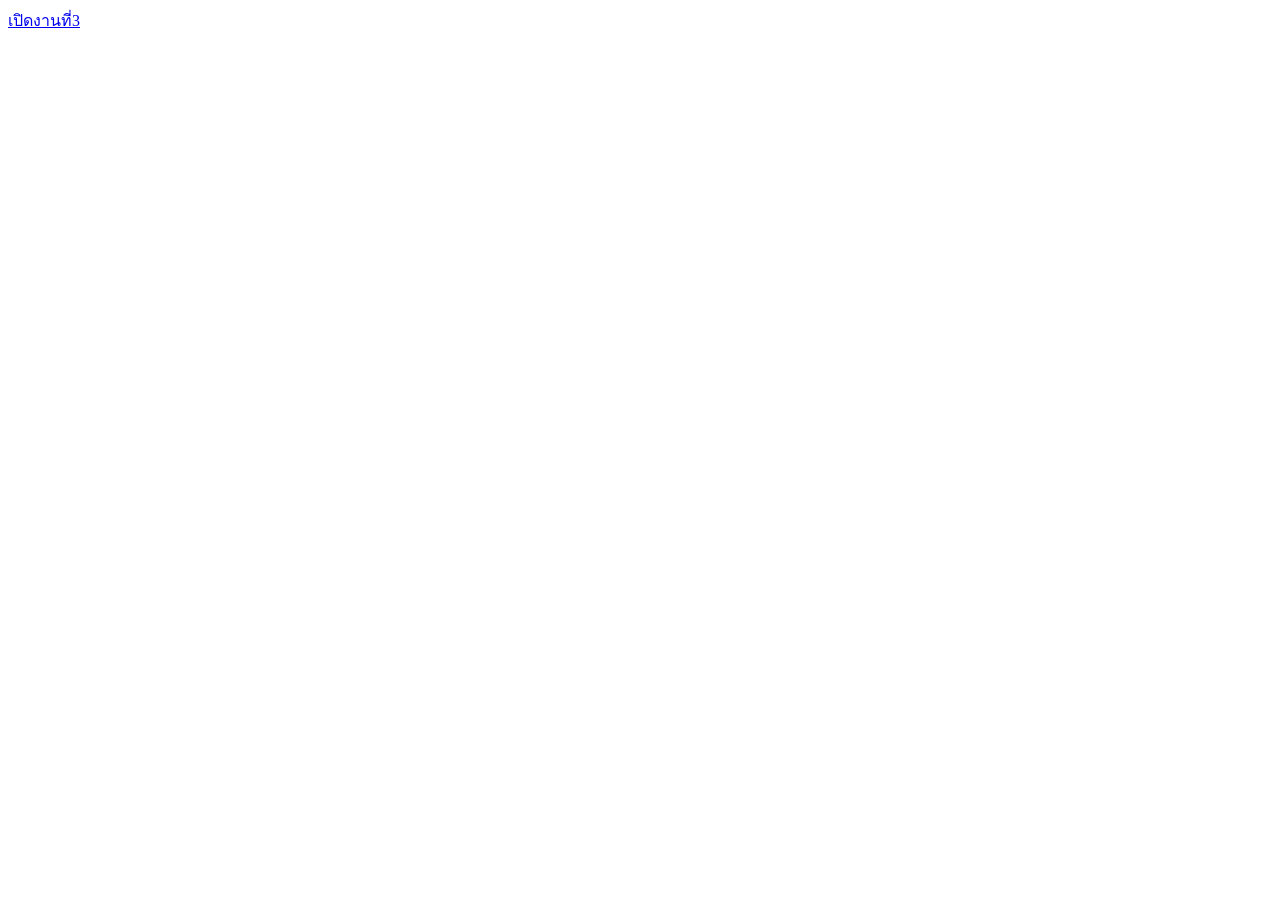
==== index.html @ 31d5fc0e "Rename work05-610-16.html to index.html" ====
<!DOCTYPE html>
<html lang="html">
<head>
<meta charset="utf-8">
<title>work5 html link</title>
</head>
<body>
<a href="c1superstar-cupola-10316236_1280" target_blank"><ing src="c1superstar-cupola-10316236_1280" width="50px"></a>
<a href="work03-610-01.html"_blank>เปิดงานที่3</a>

<a href="httaps://www.sanook.com"target="_blank</a>
</body>
</html>
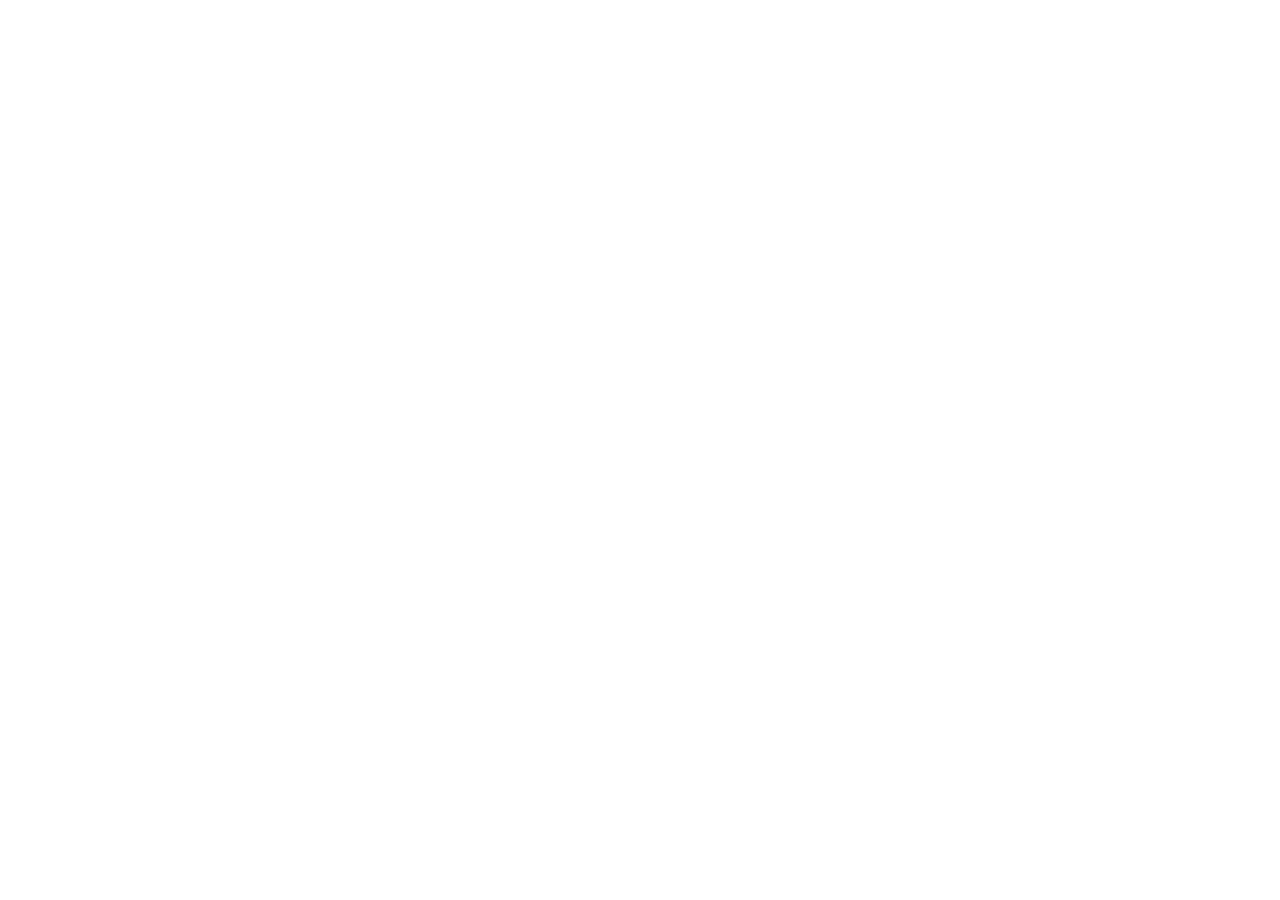
==== commit 5140a8dc: "Update index.html" ====
--- a/index.html
+++ b/index.html
@@ -1,13 +1,11 @@
 <!DOCTYPE html>
-<html lang="html">
-<head>
-<meta charset="utf-8">
-<title>work5 html link</title>
-</head>
-<body>
-<a href="c1superstar-cupola-10316236_1280" target_blank"><ing src="c1superstar-cupola-10316236_1280" width="50px"></a>
-<a href="work03-610-01.html"_blank>เปิดงานที่3</a>
+<html>
+  <head>
+    <meta charset"utf-8">
+    <title>ยินดีต้อนรับ</title>
+  </head>
+  <body>
+    <h1 style="color:red; font-size:300%>ยินดีตอนรับเข้าสู่เว็ปไซต์ นาย ธนทัต นิธากร ชั้น ม.6/10 เลขที่16</h1>
+  </body>
+</html>
 
-<a href="httaps://www.sanook.com"target="_blank</a>
-</body>
-</html>
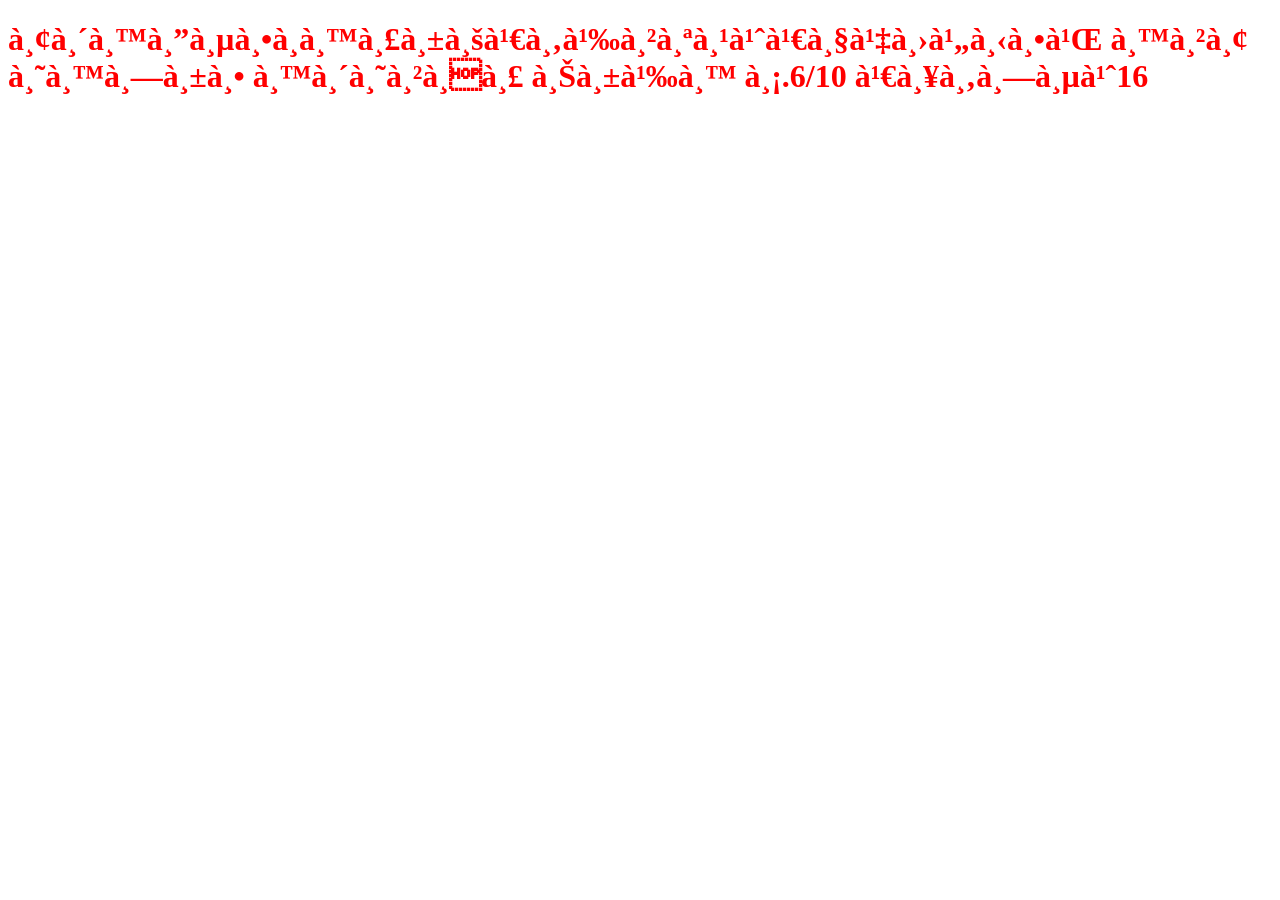
==== commit 01ecbcb0: "Update index.html" ====
--- a/index.html
+++ b/index.html
@@ -5,7 +5,7 @@
     <title>ยินดีต้อนรับ</title>
   </head>
   <body>
-    <h1 style="color:red; font-size:300%>ยินดีตอนรับเข้าสู่เว็ปไซต์ นาย ธนทัต นิธากร ชั้น ม.6/10 เลขที่16</h1>
+    <h1 style="color:red; front-size;300%;">ยินดีตอนรับเข้าสู่เว็ปไซต์ นาย ธนทัต นิธากร ชั้น ม.6/10 เลขที่16</h1>
   </body>
 </html>
 
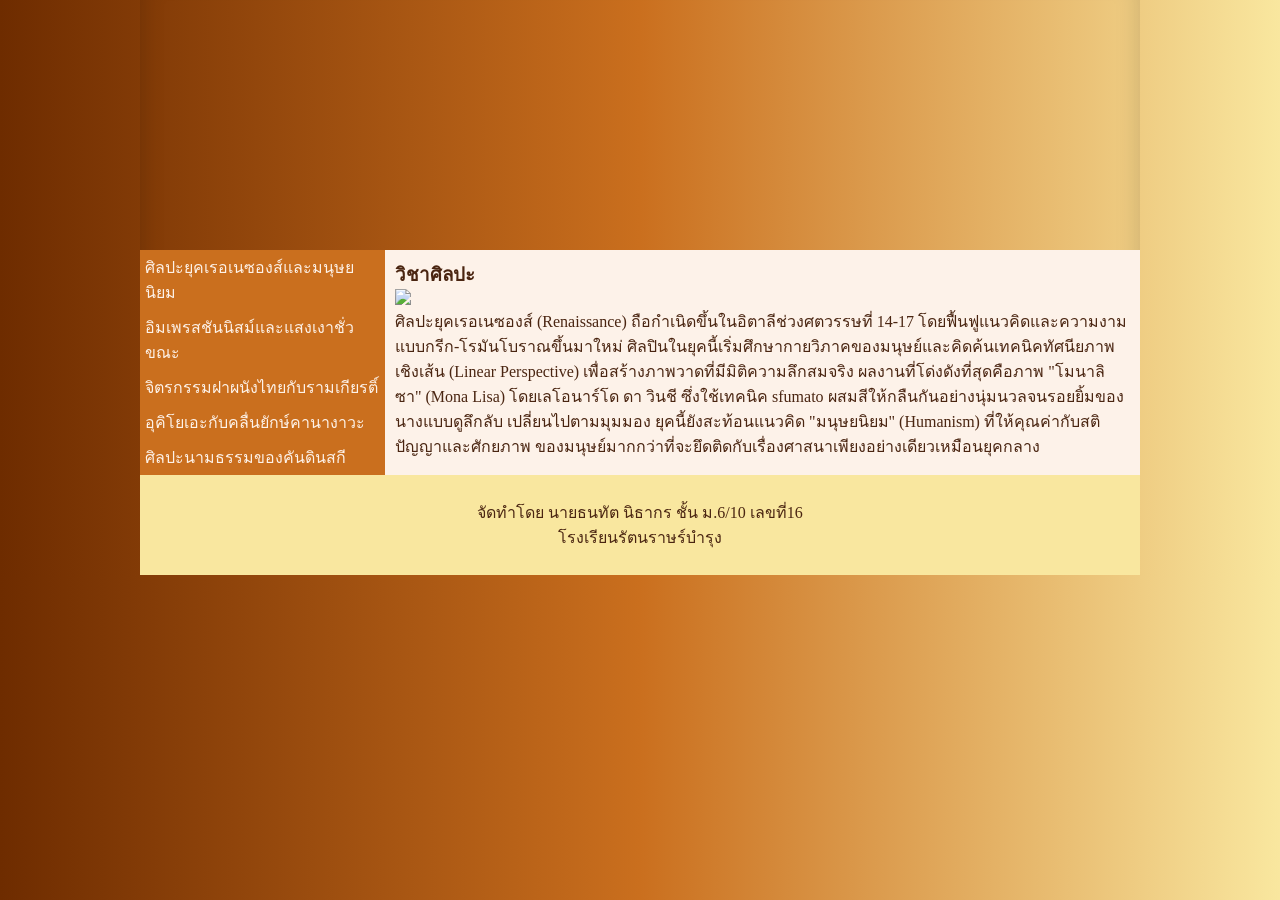
==== commit 0fce3422: "Add files via upload" ====
--- a/index.html
+++ b/index.html
@@ -1,11 +1,37 @@
-<!DOCTYPE html>
-<html>
-  <head>
-    <meta charset"utf-8">
-    <title>ยินดีต้อนรับ</title>
-  </head>
-  <body>
-    <h1 style="color:red; front-size;300%;">ยินดีตอนรับเข้าสู่เว็ปไซต์ นาย ธนทัต นิธากร ชั้น ม.6/10 เลขที่16</h1>
-  </body>
-</html>
-
+<!DOCTYPE html>
+<html lang="th">
+<head>
+<meta charset="utf-8">
+<meta name="viewport" content="width=device-width, initial-scale=1.0">
+<title>ศิลปะยุคเรอเนซองส์</title>
+<link rel="stylesheet" href="mystly.css">
+</head>
+<body>
+<div class="container">
+<header>
+    
+</header>
+<section>
+<nav>
+    <ul>
+        <li><a href="index.html">ศิลปะยุคเรอเนซองส์และมนุษยนิยม</a></li>
+        <li><a href="p2.html">อิมเพรสชันนิสม์และแสงเงาชั่วขณะ</a></li>
+        <li><a href="p3.html">จิตรกรรมฝาผนังไทยกับรามเกียรติ์</a></li>
+        <li><a href="p4.html">อุคิโยเอะกับคลื่นยักษ์คานางาวะ</a></li>
+        <li><a href="p5.html">ศิลปะนามธรรมของคันดินสกี</a></li>
+    </ul>
+</nav>
+<article>
+    <h1>วิชาศิลปะ</h1>
+	<img src="images/image.jpg" style="width:350px;">
+    <p>ศิลปะยุคเรอเนซองส์ (Renaissance) ถือกำเนิดขึ้นในอิตาลีช่วงศตวรรษที่ 14-17 โดยฟื้นฟูแนวคิดและความงามแบบกรีก-โรมันโบราณขึ้นมาใหม่ ศิลปินในยุคนี้เริ่มศึกษากายวิภาคของมนุษย์และคิดค้นเทคนิคทัศนียภาพเชิงเส้น (Linear Perspective) เพื่อสร้างภาพวาดที่มีมิติความลึกสมจริง ผลงานที่โด่งดังที่สุดคือภาพ "โมนาลิซา" (Mona Lisa) โดยเลโอนาร์โด ดา วินชี ซึ่งใช้เทคนิค sfumato ผสมสีให้กลืนกันอย่างนุ่มนวลจนรอยยิ้มของนางแบบดูลึกลับ เปลี่ยนไปตามมุมมอง ยุคนี้ยังสะท้อนแนวคิด "มนุษยนิยม" (Humanism) ที่ให้คุณค่ากับสติปัญญาและศักยภาพ ของมนุษย์มากกว่าที่จะยึดติดกับเรื่องศาสนาเพียงอย่างเดียวเหมือนยุคกลาง</p>
+</article>
+</section>
+<footer>  
+    <p>จัดทำโดย นายธนทัต นิธากร  ชั้น ม.6/10 เลขที่16<br>
+    โรงเรียนรัตนราษร์บำรุง
+    </p>
+</footer>
+</div>
+</body>
+</html>
--- a/mystly.css
+++ b/mystly.css
@@ -0,0 +1,65 @@
+
+body{
+background: #6E2C00;
+background: linear-gradient(90deg,rgba(110, 44, 0, 1) 0%, rgba(202, 111, 30, 1) 50%, rgba(249, 231, 159, 1) 100%);
+}
+*{
+    box-sizing:border-box;
+    margin:0;
+    padding:0;
+}
+.container{
+    width:1000px;
+    margin:0 auto;
+    box-shadow: rgba(0,0,0,0.17) 0px -23px 25px 0px inset;
+}
+header{
+    background-image:url(images/header.jpg);
+    height:250px;
+}    
+header{
+    background-image:url(images/header.jpg);
+    background-size:cover;
+    background-position:center;
+    height:250px;
+}
+section{
+    display:flex;
+}
+nav{
+    background-color:#6E2C00;
+    flex:1;
+}
+nav ul{
+    list-style:none;
+}
+nav a{
+    color:#FDF2E9;
+    text-decoration:none;
+    background-color:#CA6F1E;
+    display:block;
+    width:100%;
+    padding:5px;
+}
+nav a:visited{
+    color:#F9E79F;
+}
+nav a:hover{
+    color:#6E2C00;
+    background-color:#F9E79F;
+}
+nav a:active{
+    color:#FDF2E9;
+}
+article{
+    background-color:#FDF2E9;
+    color:#4A2511;
+    flex:3;
+    padding:10px;
+}
+footer{
+    background-color:#F9E79F;
+    color:#4A2511;
+    padding:25px;
+    text-align:center;
+}
